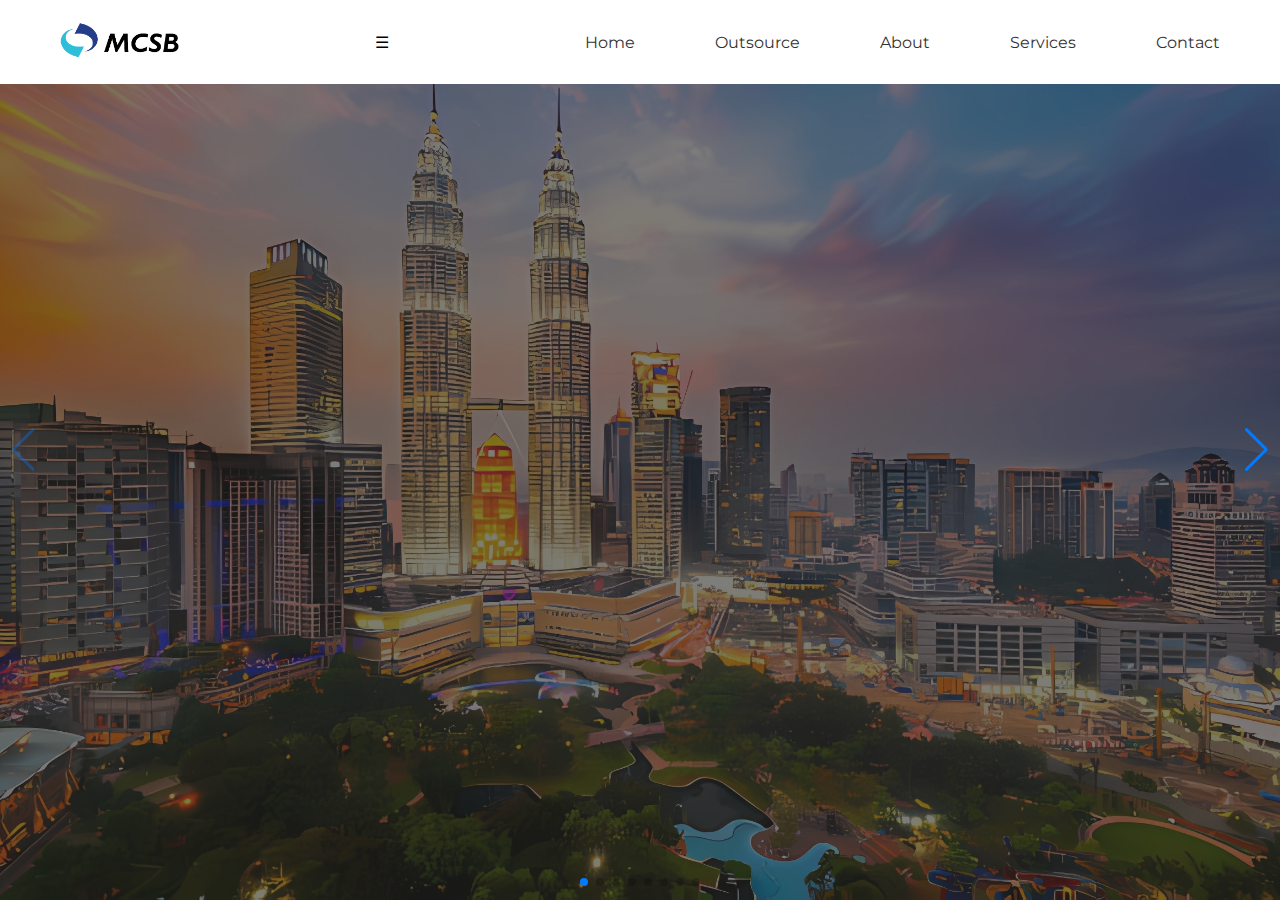
==== mcsb/html/assets/sections/hr-outsourcing/hr-outsourcing.html @ 4b23f4ce "1.0" ====
<!DOCTYPE html>
<html lang="en">
<head>
    <meta charset="UTF-8">
    <meta name="viewport" content="width=device-width, initial-scale=1.0">
    <title>MCSB - HR Outsourcing Services</title>
    <link rel="stylesheet" href="./hr-outsourcing.css">
    <link rel="stylesheet" href="https://cdn.jsdelivr.net/npm/swiper@8/swiper-bundle.min.css">
    <link href="https://fonts.googleapis.com/css2?family=Montserrat:wght@400;600&display=swap" rel="stylesheet">
</head>
<body>
    <nav>
        <div class="logo">
            <img src="../../../assets/logo/mcsb.png" alt="MCSB Logo">
        </div>
        <div class="mobile-menu-btn">
            <span>☰</span>
        </div>
        <div class="nav-links">
            <a href="../../../index.html">Home</a>
            <div class="dropdown">
                <a href="../outsource/outsource.html" class="dropdown-trigger">Outsource</a>
                <div class="dropdown-content">
                    <a href="../it-outsourcing/it-outsourcing.html">IT Outsourcing</a>
                    <a href="../hr-outsourcing/hr-outsourcing.html" class="active">HR Outsourcing</a>
                </div>
            </div>
            <a href="../../../index.html#about">About</a>
            <a href="../../../index.html#services">Services</a>
            <a href="../../../index.html#contact">Contact</a>
        </div>
    </nav>

    <div class="swiper">
        <div class="swiper-wrapper">
            <!-- Slide 1: Intro -->
            <div class="swiper-slide">
                <img src="../../../assets/background/kuala-lumpur.jpg" alt="HR Outsourcing">
                <div class="slide-content">
                    <h1>HR Outsourcing</h1>
                    <div class="horizontal-line"></div>
                    <p>Transform your human resources management with our comprehensive outsourcing solutions, designed to streamline your HR operations and enhance workforce productivity</p>
                </div>
            </div>

            <!-- Slide 2 -->
            <div class="swiper-slide">
                <div class="text-section">
                    <h1>Our HR Outsourcing</h1>
                </div>
            </div>

            <!-- Slide 3 -->
            <div class="swiper-slide">
                <div class="text-section">
                    <h1>Our HR Outsourcing</h1>
                </div>
            </div>

            <!-- Slide 4 -->
            <div class="swiper-slide">
                <div class="text-section">
                    <h1>Our HR Outsourcing</h1>
                </div>
            </div>

            <!-- Slide 5 -->
            <div class="swiper-slide">
                <div class="text-section">
                    <h1>Our HR Outsourcing</h1>
                </div>
            </div>

            <!-- Slide 6 -->
            <div class="swiper-slide">
                <div class="text-section">
                    <h1>Our HR Outsourcing</h1>
                </div>
            </div>

            <!-- Slide 7 -->
            <div class="swiper-slide">
                <div class="text-section">
                    <h1>Our HR Outsourcing</h1>
                </div>
            </div>

            <!-- Slide 8 -->
            <div class="swiper-slide">
                <div class="text-section">
                    <h1>What We Offer</h1>
                </div>
            </div>
        </div>
        <!-- Navigation -->
        <div class="swiper-button-prev"></div>
        <div class="swiper-button-next"></div>
        <div class="swiper-pagination"></div>
    </div>

    <script src="https://cdn.jsdelivr.net/npm/swiper@8/swiper-bundle.min.js"></script>
    <script src="./hr-outsourcing.js"></script>
</body>
</html>
---- mcsb/html/assets/sections/hr-outsourcing/hr-outsourcing.css ----
/* Global styles */
* {
    margin: 0;
    padding: 0;
    box-sizing: border-box;
    font-family: 'Montserrat', sans-serif;
}

body {
    background-color: #f5f5dc;
}

/* Navigation styles */
nav {
    position: fixed;
    top: 0;
    width: 100%;
    display: flex;
    justify-content: space-between;
    align-items: center;
    padding: 20px 60px;
    z-index: 1000;
    background: white;
}

.logo img {
    height: 40px;
}

.nav-links {
    display: flex;
    gap: 80px;
    align-items: center;
}

/* Reset all link styles */
.nav-links a,
.nav-links .dropdown-trigger,
.dropdown-content a {
    color: #333;
    text-decoration: none;
    font-family: 'Montserrat', sans-serif;
    font-size: 16px;
    font-weight: 400;
    transition: color 0.3s ease;
    text-shadow: none;
    background: transparent !important;
    padding: 0;
    border: none;
}

/* Hover states */
.nav-links a:hover,
.nav-links .dropdown-trigger:hover {
    color: #0088cc;
    background: transparent !important;
}

/* Active states */
.nav-links a.active,
.nav-links .dropdown-trigger.active {
    color: #0088cc;
    background: transparent !important;
}

/* Dropdown styles */
.dropdown {
    position: relative;
    display: inline-block;
}

.dropdown-content {
    display: none;
    position: absolute;
    background-color: white;
    min-width: 220px;
    box-shadow: 0 4px 8px rgba(0,0,0,0.1);
    padding: 8px 0;
    z-index: 1001;
    top: calc(100% + 30px);
    left: 50%;
    transform: translateX(-50%);
    border-radius: 0 0 5px 5px;
    border: 1px solid #eee;
    border-top: none;
}

/* Add invisible gap to prevent dropdown from disappearing */
.dropdown::after {
    content: '';
    position: absolute;
    height: 20px; /* Height of invisible gap */
    width: 100%;
    top: 100%;
    left: 0;
}

/* Extend clickable area of dropdown */
.dropdown-content::before {
    content: '';
    position: absolute;
    height: 20px;
    width: 100%;
    top: -20px;
    left: 0;
}

/* Show dropdown on hover */
.dropdown:hover .dropdown-content {
    display: block;
}

.dropdown-content a {
    display: block;
    padding: 12px 20px;
    color: #333;
    text-decoration: none;
    transition: background-color 0.3s ease;
}

.dropdown-content a:hover {
    background-color: #f5f5f5;
    color: #0088cc;
}

/* Active state for dropdown items */
.dropdown-content a.active {
    color: #0088cc;
    background-color: #f5f5f5;
}

/* Swiper styles */
.swiper {
    width: 100%;
    height: 100vh;
}

.swiper-slide {
    display: flex;
    align-items: center;
    justify-content: center;
    position: relative;
    background-color: transparent !important;
}

/* First slide specific styles */
.slide-content {
    text-align: center;
    color: #333;
    z-index: 2;
    padding: 0 20px;
    position: relative;
    max-width: 1000px;
}

.slide-content h1 {
    font-size: 48px;
    margin-bottom: 20px;
}

.slide-content p {
    font-size: 18px;
    line-height: 1.6;
    margin-top: 20px;
    max-width: 800px;
    margin-left: auto;
    margin-right: auto;
}

.horizontal-line {
    width: 400px;
    height: 3px;
    background-color: #333;
    margin: 20px auto;
}

/* Service slides styles */
.split-content {
    display: flex;
    width: 100%;
    height: 100%;
    padding: 0 60px;
}

/* Continue with more styles as needed */

/* First slide specific styles */
.swiper-slide img {
    position: absolute;
    width: 100%;
    height: 100%;
    object-fit: cover;
    opacity: 0.8; /* Adjust the opacity as needed */
}

/* First slide overlay and text styles */
.swiper-slide:first-child::after {
    content: '';
    position: absolute;
    top: 0;
    left: 0;
    width: 100%;
    height: 100%;
    background-color: rgba(0, 0, 0, 0.5); /* Black overlay */
    z-index: 1;
}

.swiper-slide:first-child .slide-content {
    color: white;
    opacity: 0;
    transform: translateY(20px);
    animation: fadeInUp 1s ease forwards;
}

.swiper-slide:first-child .horizontal-line {
    background-color: white;
}

/* General slide content animation */
.swiper-slide-active .text-section {
    animation: fadeInUp 1s ease forwards;
}

.swiper-slide .text-section {
    opacity: 0;
    transform: translateY(20px);
}

/* Animation keyframes */
@keyframes fadeInUp {
    from {
        opacity: 0;
        transform: translateY(20px);
    }
    to {
        opacity: 1;
        transform: translateY(0);
    }
}
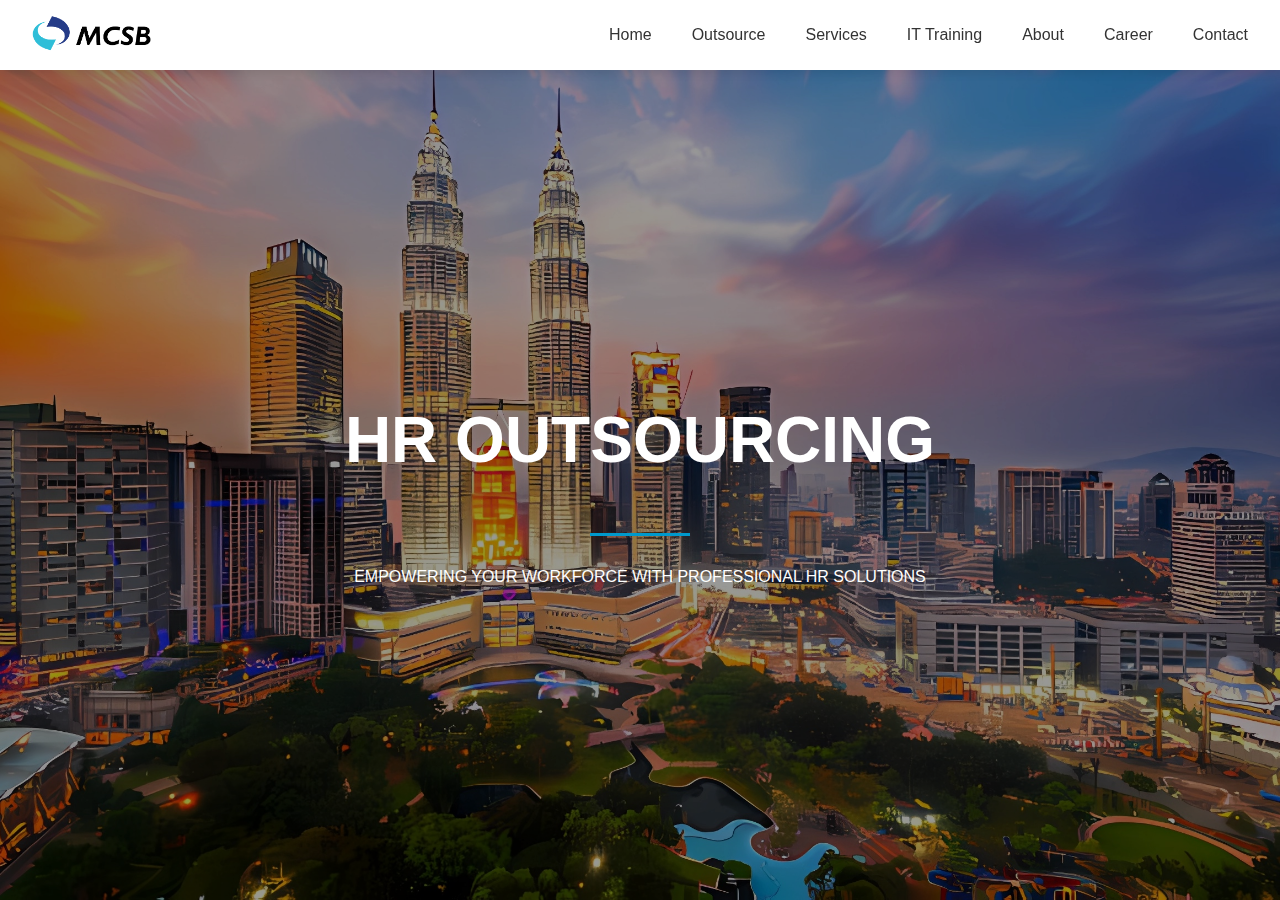
==== commit 11bc1f58: "v0.1" ====
--- a/mcsb/html/assets/sections/hr-outsourcing/hr-outsourcing.html
+++ b/mcsb/html/assets/sections/hr-outsourcing/hr-outsourcing.html
@@ -3,102 +3,122 @@
 <head>
     <meta charset="UTF-8">
     <meta name="viewport" content="width=device-width, initial-scale=1.0">
-    <title>MCSB - HR Outsourcing Services</title>
-    <link rel="stylesheet" href="./hr-outsourcing.css">
-    <link rel="stylesheet" href="https://cdn.jsdelivr.net/npm/swiper@8/swiper-bundle.min.css">
-    <link href="https://fonts.googleapis.com/css2?family=Montserrat:wght@400;600&display=swap" rel="stylesheet">
+    <title>MCSB - HR Outsourcing</title>
+    <link rel="stylesheet" href="hr-outsourcing.css">
 </head>
 <body>
-    <nav>
+    <nav class="navbar">
         <div class="logo">
-            <img src="../../../assets/logo/mcsb.png" alt="MCSB Logo">
+            <a href="../home/index.html"><img src="../../logo/mcsb.png" alt="MCSB Logo"></a>
         </div>
-        <div class="mobile-menu-btn">
-            <span>☰</span>
+        <div class="menu-toggle">
+            <span></span>
+            <span></span>
+            <span></span>
         </div>
-        <div class="nav-links">
-            <a href="../../../index.html">Home</a>
-            <div class="dropdown">
-                <a href="../outsource/outsource.html" class="dropdown-trigger">Outsource</a>
-                <div class="dropdown-content">
-                    <a href="../it-outsourcing/it-outsourcing.html">IT Outsourcing</a>
-                    <a href="../hr-outsourcing/hr-outsourcing.html" class="active">HR Outsourcing</a>
+        <ul class="nav-links">
+            <li><a href="../home/index.html">Home</a></li>
+            <li class="dropdown">
+                <a href="#" class="dropdown-trigger">Outsource</a>
+                <ul class="dropdown-content">
+                    <li><a href="../outsource/outsource.html">Home</a></li>
+                    <li><a href="../it-outsourcing/it-outsourcing.html">IT Outsource</a></li>
+                    <li><a href="../hr-outsourcing/hr-outsourcing.html">HR Outsource</a></li>
+                </ul>
+            </li>
+            <li class="dropdown">
+                <a href="#" class="dropdown-trigger">Services</a>
+                <ul class="dropdown-content">
+                    <li><a href="../services/services.html">Home</a></li>
+                    <li><a href="../hr-software/hr-software.html">HR Software</a></li>
+                    <li><a href="../payroll-outsourcing/payroll-outsourcing.html">Payroll Outsourcing</a></li>
+                </ul>
+            </li>
+            <li><a href="../it-training/it-training.html">IT Training</a></li>
+            <li><a href="../../../index.html#about">About</a></li>
+            <li><a href="../../../index.html#career">Career</a></li>
+            <li><a href="../../../index.html#contact">Contact</a></li>
+        </ul>
+    </nav>
+
+    <div class="slider">
+        <section class="slide" id="slide1" style="background-image: url('../../background/kuala-lumpur.jpg');">
+            <h1>HR OUTSOURCING</h1>
+            <div class="divider"></div>
+            <p>EMPOWERING YOUR WORKFORCE WITH PROFESSIONAL HR SOLUTIONS</p>
+        </section>
+
+        <section class="slide" id="slide2">
+            <div class="title-section">
+                <h2>Why Choose MCSB?</h2>
+            </div>
+            <div class="reasons-container">
+                <div class="reasons-grid">
+                    <div class="reason-card">
+                        <img src="../../icon/assessment.png" alt="Assessment Icon">
+                        <h3>Professional Assessment</h3>
+                        <p>Thorough screening & competency based assessment</p>
+                    </div>
+
+                    <div class="reason-card">
+                        <img src="../../icon/database.png" alt="Database Icon">
+                        <h3>Extensive Talent Pool</h3>
+                        <p>Strong pool of databases specializing in IT, HR, Sales & Finance</p>
+                    </div>
+
+                    <div class="reason-card">
+                        <img src="../../icon/hr.png" alt="HR System Icon">
+                        <h3>Digital HR Solutions</h3>
+                        <p>Online-based HR systems for Leave Management, Payslip Viewing Access, Overtime & Claims Processes</p>
+                    </div>
+
+                    <div class="reason-card">
+                        <img src="../../icon/compliance.png" alt="Compliance Icon">
+                        <h3>Legal Compliance</h3>
+                        <p>Employment Contract to hired staff in compliance with Labour Law & Government Mandatory Contributions (EPF, SOCSO, HRDF & Income Tax)</p>
+                    </div>
+
+                    <div class="reason-card">
+                        <img src="../../icon/flexible.png" alt="Flexible Icon">
+                        <h3>Business Adaptability</h3>
+                        <p>Flexible & Agile Approach to meet specific client's business needs</p>
+                    </div>
+
+                    <div class="reason-card">
+                        <img src="../../icon/risk.png" alt="Risk Icon">
+                        <h3>Cost Efficiency</h3>
+                        <p>Risk Reduction & Costs Savings of staff turnover & severance compensation</p>
+                    </div>
                 </div>
             </div>
-            <a href="../../../index.html#about">About</a>
-            <a href="../../../index.html#services">Services</a>
-            <a href="../../../index.html#contact">Contact</a>
-        </div>
-    </nav>
+        </section>
 
-    <div class="swiper">
-        <div class="swiper-wrapper">
-            <!-- Slide 1: Intro -->
-            <div class="swiper-slide">
-                <img src="../../../assets/background/kuala-lumpur.jpg" alt="HR Outsourcing">
-                <div class="slide-content">
-                    <h1>HR Outsourcing</h1>
-                    <div class="horizontal-line"></div>
-                    <p>Transform your human resources management with our comprehensive outsourcing solutions, designed to streamline your HR operations and enhance workforce productivity</p>
+        <section class="slide" id="slide3">
+            <h2>What We Offer?</h2>
+            <div class="services-container">
+                <div class="services-grid">
+                    <div class="service-card">
+                        <img src="../../icon/temporary.png" alt="Temporary Workforce Icon">
+                        <h3>Temporary Workforce</h3>
+                        <p>In a dynamic, unpredictable market, organizations must be able to react and align their strategies to gain advantage in the market force. Increasingly, employers are utilizing temporary workforce strategies to provide flexibility. As the number of temporary workforce sources increases, so do the challenges, such as managing cost, standardizing processes and tracking performance. We partner with you to fully understand your needs. Allow us to leverage our deep experience and expertise to design innovative solutions that are completely tailored to maximize your temporary labor's needs.</p>
+                    </div>
+
+                    <div class="service-card">
+                        <img src="../../icon/contract.png" alt="Contract to Permanent Icon">
+                        <h3>Contract to Permanent Conversion</h3>
+                        <p>We provide term-based workforce solution, talent-driven outsourcing of operations, functions and services to enhance flexibility and drive productivity. Built upon our deep recruiting experience and our expertise in crafting impactful outsourcing solutions, we deliver the talent you need on a term-basis with the option to convert and hire under your permanent employment</p>
+                    </div>
+
+                    <div class="service-card">
+                        <img src="../../icon/recruitment.png" alt="RPO Icon">
+                        <h3>Recruitment Process Outsourcing</h3>
+                        <p>MCSB provides Recruitment Process Outsourcing (RPO) solutions leveraging our 30 years of experience in the industry. We provide flexible and scalable recruitment solutions include but not limited to sourcing and selection to onboarding management. Built upon our deep recruitment expertise and based on thorough processes, our systematic approach ensures the results you need — greater predictability of cost, a more efficient recruiting process, an improved candidate experience and, most importantly, improved talent quality.</p>
+                    </div>
                 </div>
             </div>
-
-            <!-- Slide 2 -->
-            <div class="swiper-slide">
-                <div class="text-section">
-                    <h1>Our HR Outsourcing</h1>
-                </div>
-            </div>
-
-            <!-- Slide 3 -->
-            <div class="swiper-slide">
-                <div class="text-section">
-                    <h1>Our HR Outsourcing</h1>
-                </div>
-            </div>
-
-            <!-- Slide 4 -->
-            <div class="swiper-slide">
-                <div class="text-section">
-                    <h1>Our HR Outsourcing</h1>
-                </div>
-            </div>
-
-            <!-- Slide 5 -->
-            <div class="swiper-slide">
-                <div class="text-section">
-                    <h1>Our HR Outsourcing</h1>
-                </div>
-            </div>
-
-            <!-- Slide 6 -->
-            <div class="swiper-slide">
-                <div class="text-section">
-                    <h1>Our HR Outsourcing</h1>
-                </div>
-            </div>
-
-            <!-- Slide 7 -->
-            <div class="swiper-slide">
-                <div class="text-section">
-                    <h1>Our HR Outsourcing</h1>
-                </div>
-            </div>
-
-            <!-- Slide 8 -->
-            <div class="swiper-slide">
-                <div class="text-section">
-                    <h1>What We Offer</h1>
-                </div>
-            </div>
-        </div>
-        <!-- Navigation -->
-        <div class="swiper-button-prev"></div>
-        <div class="swiper-button-next"></div>
-        <div class="swiper-pagination"></div>
+        </section>
     </div>
 
-    <script src="https://cdn.jsdelivr.net/npm/swiper@8/swiper-bundle.min.js"></script>
-    <script src="./hr-outsourcing.js"></script>
+    <script src="hr-outsourcing.js"></script>
 </body>
 </html>
--- a/mcsb/html/assets/sections/hr-outsourcing/hr-outsourcing.css
+++ b/mcsb/html/assets/sections/hr-outsourcing/hr-outsourcing.css
@@ -1,239 +1,598 @@
-/* Global styles */
+:root {
+    --beige-color: #F5F5DC;
+    --dark-beige: #E8E8D0;
+    --text-color: #333;
+}
+
 * {
     margin: 0;
     padding: 0;
     box-sizing: border-box;
-    font-family: 'Montserrat', sans-serif;
 }
 
 body {
-    background-color: #f5f5dc;
-}
-
-/* Navigation styles */
-nav {
+    font-family: Arial, sans-serif;
+    overflow-x: hidden;
+}
+
+/* Navbar Styles */
+.navbar {
     position: fixed;
     top: 0;
+    left: 0;
     width: 100%;
     display: flex;
     justify-content: space-between;
     align-items: center;
-    padding: 20px 60px;
-    z-index: 1000;
+    padding: 1rem 2rem;
     background: white;
+    z-index: 1002;
+    box-shadow: 0 2px 10px rgba(0, 0, 0, 0.1);
+    height: 70px;
 }
 
 .logo img {
     height: 40px;
-}
-
+    width: auto;
+}
+
+/* Navigation Links */
 .nav-links {
     display: flex;
-    gap: 80px;
+    gap: 2.5rem;
+    list-style: none;
+    margin: 0;
+    padding: 0;
     align-items: center;
 }
 
-/* Reset all link styles */
-.nav-links a,
-.nav-links .dropdown-trigger,
-.dropdown-content a {
-    color: #333;
+.nav-links li a {
+    color: var(--text-color);
     text-decoration: none;
-    font-family: 'Montserrat', sans-serif;
-    font-size: 16px;
-    font-weight: 400;
+    font-size: 1rem;
+    padding: 0.5rem 0;
+    position: relative;
     transition: color 0.3s ease;
-    text-shadow: none;
-    background: transparent !important;
-    padding: 0;
-    border: none;
-}
-
-/* Hover states */
-.nav-links a:hover,
-.nav-links .dropdown-trigger:hover {
-    color: #0088cc;
-    background: transparent !important;
-}
-
-/* Active states */
-.nav-links a.active,
-.nav-links .dropdown-trigger.active {
-    color: #0088cc;
-    background: transparent !important;
+}
+
+/* Underline animation for nav links */
+.nav-links li a::after {
+    content: '';
+    position: absolute;
+    width: 0;
+    height: 2px;
+    bottom: -4px;
+    left: 0;
+    background-color: var(--text-color);
+    transition: width 0.3s ease;
+}
+
+.nav-links li a:hover::after,
+.nav-links li a.active::after {
+    width: 100%;
 }
 
 /* Dropdown styles */
 .dropdown {
     position: relative;
-    display: inline-block;
 }
 
 .dropdown-content {
-    display: none;
     position: absolute;
-    background-color: white;
-    min-width: 220px;
-    box-shadow: 0 4px 8px rgba(0,0,0,0.1);
-    padding: 8px 0;
-    z-index: 1001;
-    top: calc(100% + 30px);
-    left: 50%;
-    transform: translateX(-50%);
-    border-radius: 0 0 5px 5px;
-    border: 1px solid #eee;
-    border-top: none;
-}
-
-/* Add invisible gap to prevent dropdown from disappearing */
-.dropdown::after {
-    content: '';
-    position: absolute;
-    height: 20px; /* Height of invisible gap */
-    width: 100%;
     top: 100%;
     left: 0;
-}
-
-/* Extend clickable area of dropdown */
-.dropdown-content::before {
-    content: '';
-    position: absolute;
-    height: 20px;
-    width: 100%;
-    top: -20px;
-    left: 0;
-}
-
-/* Show dropdown on hover */
+    background: white;
+    min-width: 180px;
+    padding: 0.5rem 0;
+    margin-top: 1rem;
+    border-radius: 4px;
+    box-shadow: 0 4px 15px rgba(0, 0, 0, 0.1);
+    opacity: 0;
+    visibility: hidden;
+    transition: all 0.3s ease;
+}
+
 .dropdown:hover .dropdown-content {
+    opacity: 1;
+    visibility: visible;
+    margin-top: 0.5rem;
+}
+
+.dropdown-content li {
+    list-style: none;
+}
+
+.dropdown-content li a {
     display: block;
-}
-
-.dropdown-content a {
+    padding: 0.8rem 1.5rem;
+    color: var(--text-color);
+    transition: background-color 0.3s ease;
+}
+
+.dropdown-content li a:hover {
+    background-color: #f5f5f5;
+}
+
+.dropdown-content li a::after {
+    display: none;
+}
+
+/* Mobile menu toggle */
+.menu-toggle {
+    display: none;
+    flex-direction: column;
+    gap: 6px;
+    cursor: pointer;
+    padding: 0.5rem;
+}
+
+.menu-toggle span {
     display: block;
-    padding: 12px 20px;
-    color: #333;
-    text-decoration: none;
-    transition: background-color 0.3s ease;
-}
-
-.dropdown-content a:hover {
-    background-color: #f5f5f5;
-    color: #0088cc;
-}
-
-/* Active state for dropdown items */
-.dropdown-content a.active {
-    color: #0088cc;
-    background-color: #f5f5f5;
-}
-
-/* Swiper styles */
-.swiper {
-    width: 100%;
+    width: 25px;
+    height: 2px;
+    background-color: var(--text-color);
+    transition: all 0.3s ease;
+}
+
+/* Slider Styles */
+.slider {
     height: 100vh;
-}
-
-.swiper-slide {
+    overflow-y: scroll;
+    scroll-snap-type: y mandatory;
+    scroll-behavior: smooth;
+    position: relative;
+    -webkit-overflow-scrolling: touch;
+}
+
+.slider::-webkit-scrollbar {
+    display: none;
+}
+
+.slide {
+    scroll-snap-align: start;
+    scroll-snap-stop: always;
+    height: 100vh;
+    width: 100%;
+    position: relative;
+    overflow: hidden;
+}
+
+/* Slide 1 Styles */
+#slide1 {
+    min-height: 100vh;
+    background-size: cover;
+    background-position: center;
+    color: white;
+    text-align: center;
+    padding: 120px 2rem 2rem;
+    position: relative;
     display: flex;
+    flex-direction: column;
+    justify-content: center;
     align-items: center;
-    justify-content: center;
-    position: relative;
-    background-color: transparent !important;
-}
-
-/* First slide specific styles */
-.slide-content {
-    text-align: center;
-    color: #333;
-    z-index: 2;
-    padding: 0 20px;
-    position: relative;
-    max-width: 1000px;
-}
-
-.slide-content h1 {
-    font-size: 48px;
-    margin-bottom: 20px;
-}
-
-.slide-content p {
-    font-size: 18px;
-    line-height: 1.6;
-    margin-top: 20px;
-    max-width: 800px;
-    margin-left: auto;
-    margin-right: auto;
-}
-
-.horizontal-line {
-    width: 400px;
-    height: 3px;
-    background-color: #333;
-    margin: 20px auto;
-}
-
-/* Service slides styles */
-.split-content {
-    display: flex;
-    width: 100%;
-    height: 100%;
-    padding: 0 60px;
-}
-
-/* Continue with more styles as needed */
-
-/* First slide specific styles */
-.swiper-slide img {
-    position: absolute;
-    width: 100%;
-    height: 100%;
-    object-fit: cover;
-    opacity: 0.8; /* Adjust the opacity as needed */
-}
-
-/* First slide overlay and text styles */
-.swiper-slide:first-child::after {
+}
+
+#slide1::before {
     content: '';
     position: absolute;
     top: 0;
     left: 0;
-    width: 100%;
-    height: 100%;
-    background-color: rgba(0, 0, 0, 0.5); /* Black overlay */
+    right: 0;
+    bottom: 0;
+    background: rgba(0, 0, 0, 0.4);
     z-index: 1;
 }
 
-.swiper-slide:first-child .slide-content {
-    color: white;
+#slide1 h1, 
+#slide1 p, 
+#slide1 .divider {
+    position: relative;
+    z-index: 2;
+}
+
+#slide1 h1 {
+    font-size: clamp(2.5rem, 8vw, 4rem);
+    margin-bottom: 1.5rem;
+}
+
+.divider {
+    width: 100px;
+    height: 3px;
+    background: #0099cc;
+    margin: 2rem auto;
+}
+
+/* Slide 2 */
+#slide2 {
+    min-height: 100vh;
+    background-color: var(--beige-color);
+    display: flex;
+    flex-direction: column;
+    padding: 80px 2rem 2rem;
+    position: relative;
+}
+
+.title-section {
+    text-align: center;
+    margin-bottom: 2rem;
+}
+
+#slide2 h2 {
+    font-size: clamp(2rem, 5vw, 3.5rem);
+    color: #333;
+    font-weight: 600;
+    position: relative;
+    padding-bottom: 1rem;
+    margin: 0;
+}
+
+#slide2 h2::after {
+    content: '';
+    position: absolute;
+    bottom: 0;
+    left: 50%;
+    transform: translateX(-50%);
+    width: 150px;
+    height: 2px;
+    background: #0099cc;
+}
+
+.reasons-container {
+    width: 100%;
+    max-width: 1400px;
+    margin: 0 auto;
+    padding: 0 1rem;
+}
+
+.reasons-grid {
+    display: grid;
+    grid-template-columns: repeat(3, 1fr);
+    gap: 1.5rem;
+    width: 100%;
+}
+
+.reason-card {
+    background: white;
+    border-radius: 15px;
+    padding: 1.5rem;
+    text-align: center;
+    box-shadow: 0 4px 15px rgba(0, 0, 0, 0.1);
+    transition: transform 0.3s ease;
+    display: flex;
+    flex-direction: column;
+    align-items: center;
+}
+
+.reason-card:hover {
+    transform: translateY(-5px);
+}
+
+.reason-card img {
+    width: 45px;
+    height: 45px;
+    margin-bottom: 1rem;
+}
+
+.reason-card h3 {
+    color: #333;
+    font-size: 1.1rem;
+    margin-bottom: 0.8rem;
+    font-weight: 600;
+}
+
+.reason-card p {
+    color: #666;
+    font-size: 0.9rem;
+    line-height: 1.4;
+    margin: 0;
+}
+
+/* Responsive styles */
+@media (max-width: 1024px) {
+    .reasons-grid {
+        grid-template-columns: repeat(2, 1fr);
+        gap: 1.2rem;
+    }
+}
+
+@media (max-width: 768px) {
+    #slide2 {
+        padding: 70px 1rem 1rem;
+    }
+
+    .reasons-container {
+        height: calc(100vh - 150px); /* Adjust based on your header height */
+        overflow-y: auto;
+        -webkit-overflow-scrolling: touch;
+    }
+
+    .reasons-grid {
+        padding: 20px;
+        gap: 20px;
+    }
+
+    /* Hide scrollbar but keep functionality */
+    .reasons-container::-webkit-scrollbar {
+        display: none;
+    }
+
+    .reasons-container {
+        -ms-overflow-style: none;
+        scrollbar-width: none;
+    }
+
+    .reason-card {
+        padding: 1.2rem;
+    }
+}
+
+@media (max-width: 480px) {
+    .title-section {
+        margin-bottom: 1.5rem;
+    }
+
+    #slide2 h2 {
+        font-size: 1.8rem;
+    }
+
+    .reasons-grid {
+        grid-template-columns: 1fr;
+    }
+}
+
+/* Landscape mode */
+@media (max-height: 600px) and (orientation: landscape) {
+    #slide2 {
+        padding: 60px 1rem 1rem;
+    }
+
+    .reasons-grid {
+        grid-template-columns: repeat(3, 1fr);
+        gap: 0.8rem;
+    }
+}
+
+/* Responsive Styles */
+@media (max-width: 768px) {
+    .menu-toggle {
+        display: flex;
+        flex-direction: column;
+        gap: 6px;
+        cursor: pointer;
+    }
+
+    .menu-toggle span {
+        display: block;
+        width: 25px;
+        height: 2px;
+        background-color: var(--text-color);
+        transition: all 0.3s ease;
+    }
+
+    .nav-links {
+        position: fixed;
+        top: 70px;
+        right: -80%;
+        width: 80%;
+        height: calc(100vh - 70px);
+        background: white;
+        flex-direction: column;
+        justify-content: flex-start;
+        align-items: flex-start;
+        padding: 2rem;
+        gap: 1.5rem;
+        transition: right 0.3s ease;
+        box-shadow: -2px 0 10px rgba(0, 0, 0, 0.1);
+    }
+
+    .nav-links.active {
+        right: 0;
+    }
+
+    .nav-links li {
+        width: 100%;
+        text-align: left;
+    }
+
+    /* Main menu items */
+    .nav-links > li > a {
+        display: inline-block;
+        padding: 0.5rem 0;
+        font-size: 1rem;
+        position: relative;
+    }
+
+    /* Underline for active items */
+    .nav-links > li > a::after {
+        content: '';
+        position: absolute;
+        width: 0;
+        height: 1px;
+        bottom: 0;
+        left: 0;
+        background-color: #000;
+        transition: width 0.3s ease;
+    }
+
+    .nav-links > li > a.active::after,
+    .dropdown.active > a::after {
+        width: 100%;
+    }
+
+    /* Dropdown styles */
+    .dropdown-content {
+        position: static;
+        box-shadow: none;
+        padding: 0.5rem 0;
+        background: transparent;
+        opacity: 1;
+        visibility: visible;
+        display: none;
+        width: 100%;
+    }
+
+    .dropdown.active .dropdown-content {
+        display: block;
+    }
+
+    .dropdown-content li {
+        padding-left: 1rem;
+    }
+
+    .dropdown-content li a {
+        display: block;
+        padding: 0.5rem 0;
+        font-size: 0.9rem;
+        color: #000;
+    }
+
+    /* Remove underline effect from dropdown items */
+    .dropdown-content li a::after {
+        display: none;
+    }
+}
+
+/* Animation for menu toggle */
+.nav-links.active + .menu-toggle span:nth-child(1) {
+    transform: rotate(45deg) translate(8px, 6px);
+}
+
+.nav-links.active + .menu-toggle span:nth-child(2) {
     opacity: 0;
-    transform: translateY(20px);
-    animation: fadeInUp 1s ease forwards;
-}
-
-.swiper-slide:first-child .horizontal-line {
-    background-color: white;
-}
-
-/* General slide content animation */
-.swiper-slide-active .text-section {
-    animation: fadeInUp 1s ease forwards;
-}
-
-.swiper-slide .text-section {
-    opacity: 0;
-    transform: translateY(20px);
-}
-
-/* Animation keyframes */
-@keyframes fadeInUp {
-    from {
-        opacity: 0;
-        transform: translateY(20px);
-    }
-    to {
-        opacity: 1;
-        transform: translateY(0);
-    }
-}
+}
+
+.nav-links.active + .menu-toggle span:nth-child(3) {
+    transform: rotate(-45deg) translate(7px, -5px);
+}
+
+/* Slide 3 */
+#slide3 {
+    min-height: 100vh;
+    background-color: var(--beige-color);
+    padding: 80px 2rem 2rem;
+    display: flex;
+    flex-direction: column;
+    align-items: center;
+}
+
+#slide3 h2 {
+    font-size: clamp(2rem, 5vw, 3.5rem);
+    text-align: center;
+    color: #333;
+    font-weight: 600;
+    margin-bottom: 3rem;
+    position: relative;
+}
+
+#slide3 h2::after {
+    content: '';
+    position: absolute;
+    bottom: -10px;
+    left: 50%;
+    transform: translateX(-50%);
+    width: 150px;
+    height: 2px;
+    background: #0099cc;
+}
+
+.services-container {
+    width: 100%;
+    max-width: 1400px;
+    margin: 0 auto;
+    overflow-y: auto;
+    padding: 0 1rem;
+    /* Hide scrollbar */
+    &::-webkit-scrollbar {
+        display: none;
+    }
+    -ms-overflow-style: none;
+    scrollbar-width: none;
+}
+
+.services-grid {
+    display: grid;
+    grid-template-columns: repeat(3, 1fr);
+    gap: 2rem;
+    width: 100%;
+}
+
+.service-card {
+    background: white;
+    border-radius: 15px;
+    padding: 2.5rem;
+    text-align: left;
+    box-shadow: 0 4px 15px rgba(0, 0, 0, 0.1);
+    transition: transform 0.3s ease;
+}
+
+.service-card:hover {
+    transform: translateY(-5px);
+}
+
+.service-card img {
+    width: 60px;
+    height: 60px;
+    margin-bottom: 1.5rem;
+}
+
+.service-card h3 {
+    color: #333;
+    font-size: 1.3rem;
+    margin-bottom: 1rem;
+    font-weight: 600;
+}
+
+.service-card p {
+    color: #666;
+    font-size: 0.95rem;
+    line-height: 1.6;
+}
+
+/* Responsive styles */
+@media (max-width: 1200px) {
+    .services-grid {
+        grid-template-columns: repeat(2, 1fr);
+        gap: 1.5rem;
+    }
+}
+
+@media (max-width: 768px) {
+    #slide3 {
+        padding: 60px 1rem 1rem;
+    }
+
+    .services-grid {
+        grid-template-columns: 1fr;
+        gap: 1rem;
+    }
+
+    .service-card {
+        padding: 1.5rem;
+    }
+
+    .service-card img {
+        width: 50px;
+        height: 50px;
+        margin-bottom: 1rem;
+    }
+
+    .service-card h3 {
+        font-size: 1.2rem;
+        margin-bottom: 0.8rem;
+    }
+
+    .service-card p {
+        font-size: 0.9rem;
+    }
+}
+
+@media (max-width: 480px) {
+    #slide3 h2 {
+        font-size: 1.8rem;
+        margin-bottom: 1.5rem;
+    }
+
+    .service-card {
+        padding: 1.2rem;
+    }
+}
